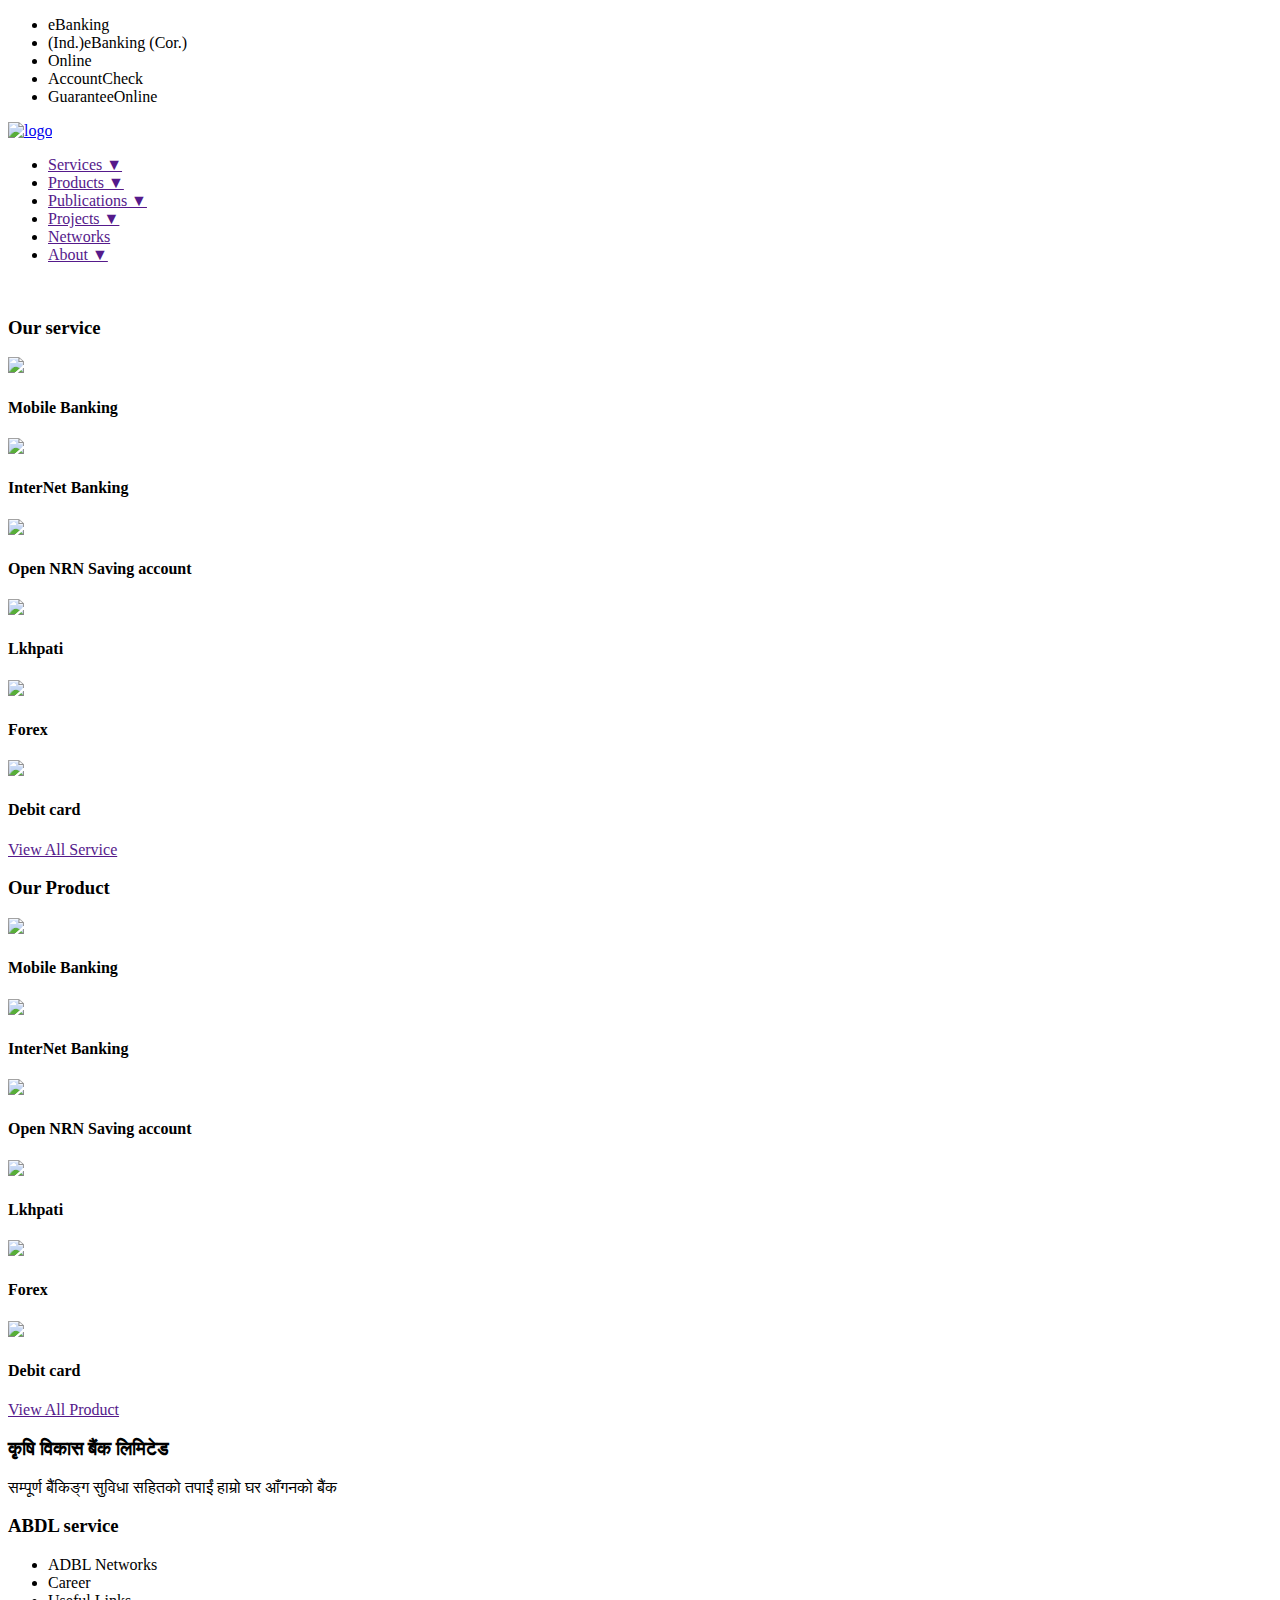
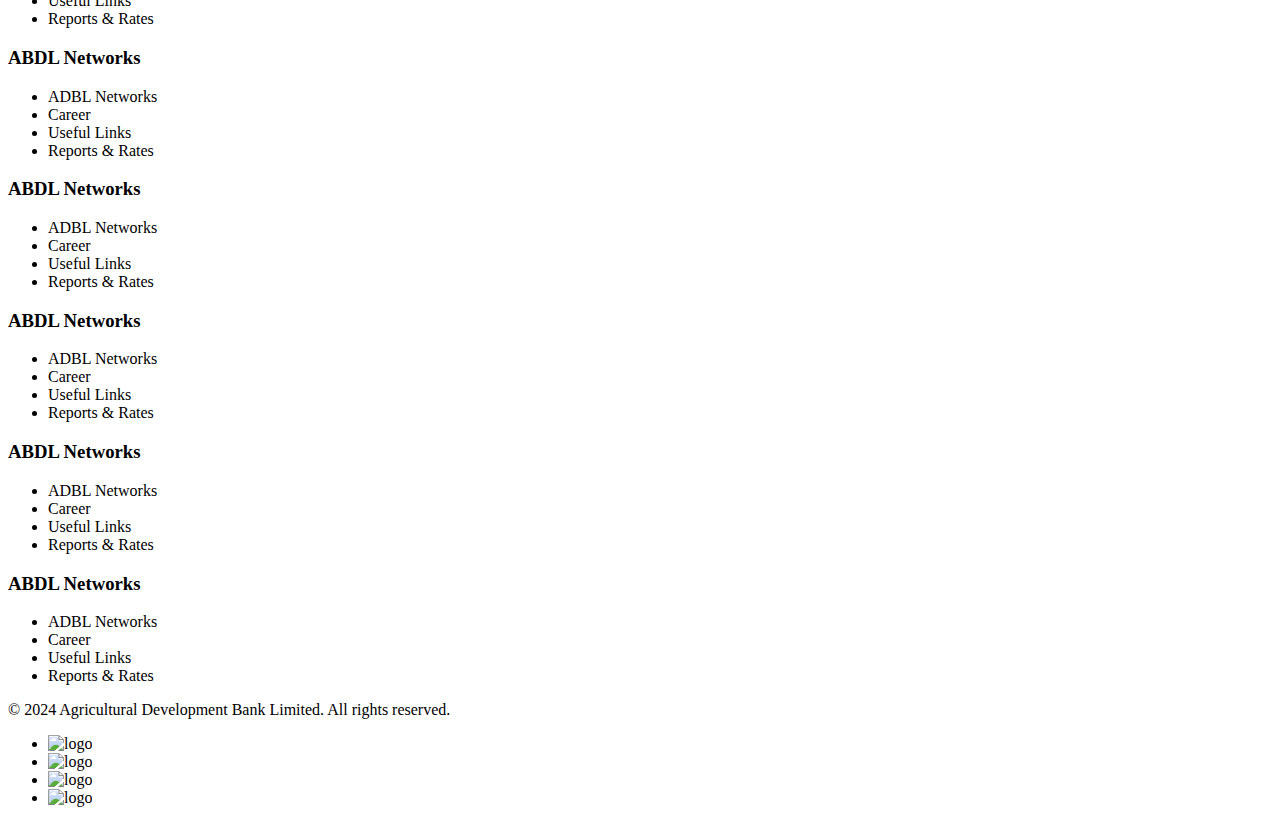
==== index.html @ 9bef0fe1 "Add files via upload" ====
<!DOCTYPE html>
<lan="en">
<head>
    <meta charset="UTF-8">
    <meta name="viewport" content="width=device-width, initial-scale=1.0">
    
    <title>ADBL</title>
    <link rel="stylesheet" href="/CSS/style.css">
</head>
<!---Header step-->
<header>
    <div class="con">
    <div class="top">
            <ul class="right topnav">
            <li><a hrf="">eBanking </a></li>
                    <li><a hr=""> (Ind.)eBanking (Cor.)</a></li>
                    <li><a hrf="">Online </a></li>
                    <li><a hrf="">AccountCheck</a></li>
                    <li><a hrf=""> GuaranteeOnline</a></li>
                    </li>
            </ul>
            <div class="clear"></div>

    </div>
    <div class="left">
        <a href="index.html">
            <img src="/image/newlogo.original.png" weight="300"  alt="logo">

        </a>
    </div>
    <nav class="right"> <ul>
        <li><a href="">Services ▼</a></li>
            <li><a href="">  Products ▼</a></li>
                <li><a href=""> Publications ▼</a></li>
                    <li><a href="">Projects ▼</a></li>
                        <li><a href=""> Networks</a></li>
                            <li><a href="">About ▼</a></li>
    </ul></nav>

    <div class="clear"></div>
    </div>
</header>
    <!---Header part-->
    <section class="banner">
        <img class="w-100" src="https://www.adbl.gov.np/media/images/adbl-banner.original.jpg" alt="">
    </section>
    <!--Our service-->
    <section class="service">
<div class="con">
    <h3 class="title">Our service</h3>
    <div class="s-box left">
        <img src="/image/mobile-banking_93uO6GA.2e16d0ba.fill-64x64.png" alter="">
        <h4 >Mobile Banking</h4>
    </div>
    <div class="s-box left">
        <img src="/image/.2e16d0ba.fill-64x64.png" alter="">
        <h4 >InterNet Banking</h4>
    </div>
    <div class="s-box left">
        <img src="/image/mobile-banking_93uO6GA.2e16d0ba.fill-64x64.png" alter="">
        <h4 >Open NRN Saving account</h4>
    </div>
    <div class="s-box left">
        <img src="/image/mobile-banking_93uO6GA.2e16d0ba.fill-64x64.png" alter="">
        <h4 >Lkhpati</h4>
    </div>
    <div class="s-box left">
        <img src="/image/mobile-banking_93uO6GA.2e16d0ba.fill-64x64.png" alter="">
        <h4 >Forex</h4>
    </div>
    <div class="s-box left">
        <img src="/image/mobile-banking_93uO6GA.2e16d0ba.fill-64x64.png" alter="">
        <h4 >Debit card</h4>
    </div>
<div class="clear"></div>
<div class="right">
    <a href="" class="btn">View All Service</a>
</div>
</div>
    </section>
    <!--Our service end-->
<!---Boadeer End-->
<!---Our Product-->
<section class="Product">
    <div class="con">
        <h3 class="title">Our Product</h3>
        <div class="p-box left">
            <img src="/image/agriculture_loan_gPisrSH.2e16d0ba.fill-64x64.png" alter="">
            <h4 >Mobile Banking</h4>
        </div>
        <div class="p-box left">
            <img src="/image/agriculture_loan_gPisrSH.2e16d0ba.fill-64x64.png" alter="">
            <h4 >InterNet Banking</h4>
        </div>
        <div class="p-box left">
            <img src="/image/agriculture_loan_gPisrSH.2e16d0ba.fill-64x64.png" alter="">
            <h4 >Open NRN Saving account</h4>
        </div>
        <div class="p-box left">
            <img src="/image/agriculture_loan_gPisrSH.2e16d0ba.fill-64x64.png" alter="">
            <h4 >Lkhpati</h4>
        </div>
        <div class="p-box left">
            <img src="/image/agriculture_loan_gPisrSH.2e16d0ba.fill-64x64.png" alter="">
            <h4 >Forex</h4>
        </div>
        <div class="p-box left">
            <img src="/image/agriculture_loan_gPisrSH.2e16d0ba.fill-64x64.png" alter="">
            <h4 >Debit card</h4>
        </div>
        <div class="clear"></div>
    </section>
<div class="right">
    <a href="" class="ptn">View All Product</a>
</div>
        </div>

<!--Our Portuct End-->
<!--Fotter start-->
<footer>
    
    <div class="con">

        <div class="footertop">
            <div class="fbox left">
                <h3>कृषि विकास बैंक लिमिटेड</h3>
                <p>  सम्पूर्ण बैंकिङ्ग सुविधा सहितको तपाईं हाम्रो घर आँगनको बैंक</p>
            </div>
            <div class="fbox1 right">
            <h3>ABDL service</h3>
            <ul>
                <li>ADBL Networks</li>
                <li>Career</li> 
                    <li> Useful Links</li>
                        <li>Reports & Rates</li>
                            
                </ul>
        </div>
        </div>
        </div>
</footer>
<footer>
        <div class="footerbottom">
            <div class="con">
          <div class="fbox1 left">
            <h3>ABDL Networks</h3>
            <ul>
                <li>ADBL Networks</li>
                <li>Career</li> 
                    <li> Useful Links</li>
                        <li>Reports & Rates</li>
                            
                </ul>
        </div>
        </div>
        <div class="fbox1 left">
            <h3>ABDL Networks</h3>
            <ul>
                <li>ADBL Networks</li>
                <li>Career</li> 
                    <li> Useful Links</li>
                        <li>Reports & Rates</li>
                            </ul>
        
        
        </div>
        <div class="fbox1 left">
            <h3>ABDL Networks</h3>
            <ul>
                <li>ADBL Networks</li>
                <li>Career</li> 
                    <li> Useful Links</li>
                        <li>Reports & Rates</li>
                            </ul>
        </div>
        <div class="fbox1 left">
            <h3>ABDL Networks</h3>
            <ul>
                <li>ADBL Networks</li>
                <li>Career</li> 
                    <li> Useful Links</li>
                        <li>Reports & Rates</li>
                            </ul>
        
        
        </div>
        <div class="fbox1 left">
            <h3>ABDL Networks</h3>
            <ul>
                <li>ADBL Networks</li>
                <li>Career</li> 
                    <li> Useful Links</li>
                        <li>Reports & Rates</li>
                            </ul>
        </div>
        <div class="clear"></div>
    </div>
    
</footer>


<!--Fotter end-->

<section>
    <div class="copyright">
        © 2024 Agricultural Development Bank Limited. All rights reserved.
    </div>
</section>
<selection>
    <div class="social">
       <ul>
        <li><img src="https://www.adbl.gov.np/static/images/facebook.493d33fac733.png"alt="logo"></li>
        <li><img src="https://www.adbl.gov.np/static/images/youtube.482dc063b223.png" alt="logo"></li>
        <li><img src="https://www.adbl.gov.np/static/images/twitter.5a4b31ee1a4a.png" alt="logo"></li>
        <li><img src="https://www.adbl.gov.np/static/images/instagram.6c3941025801.png" alt="logo"></li>
       </ul>
    </div>
</selection>

</body>
</html>
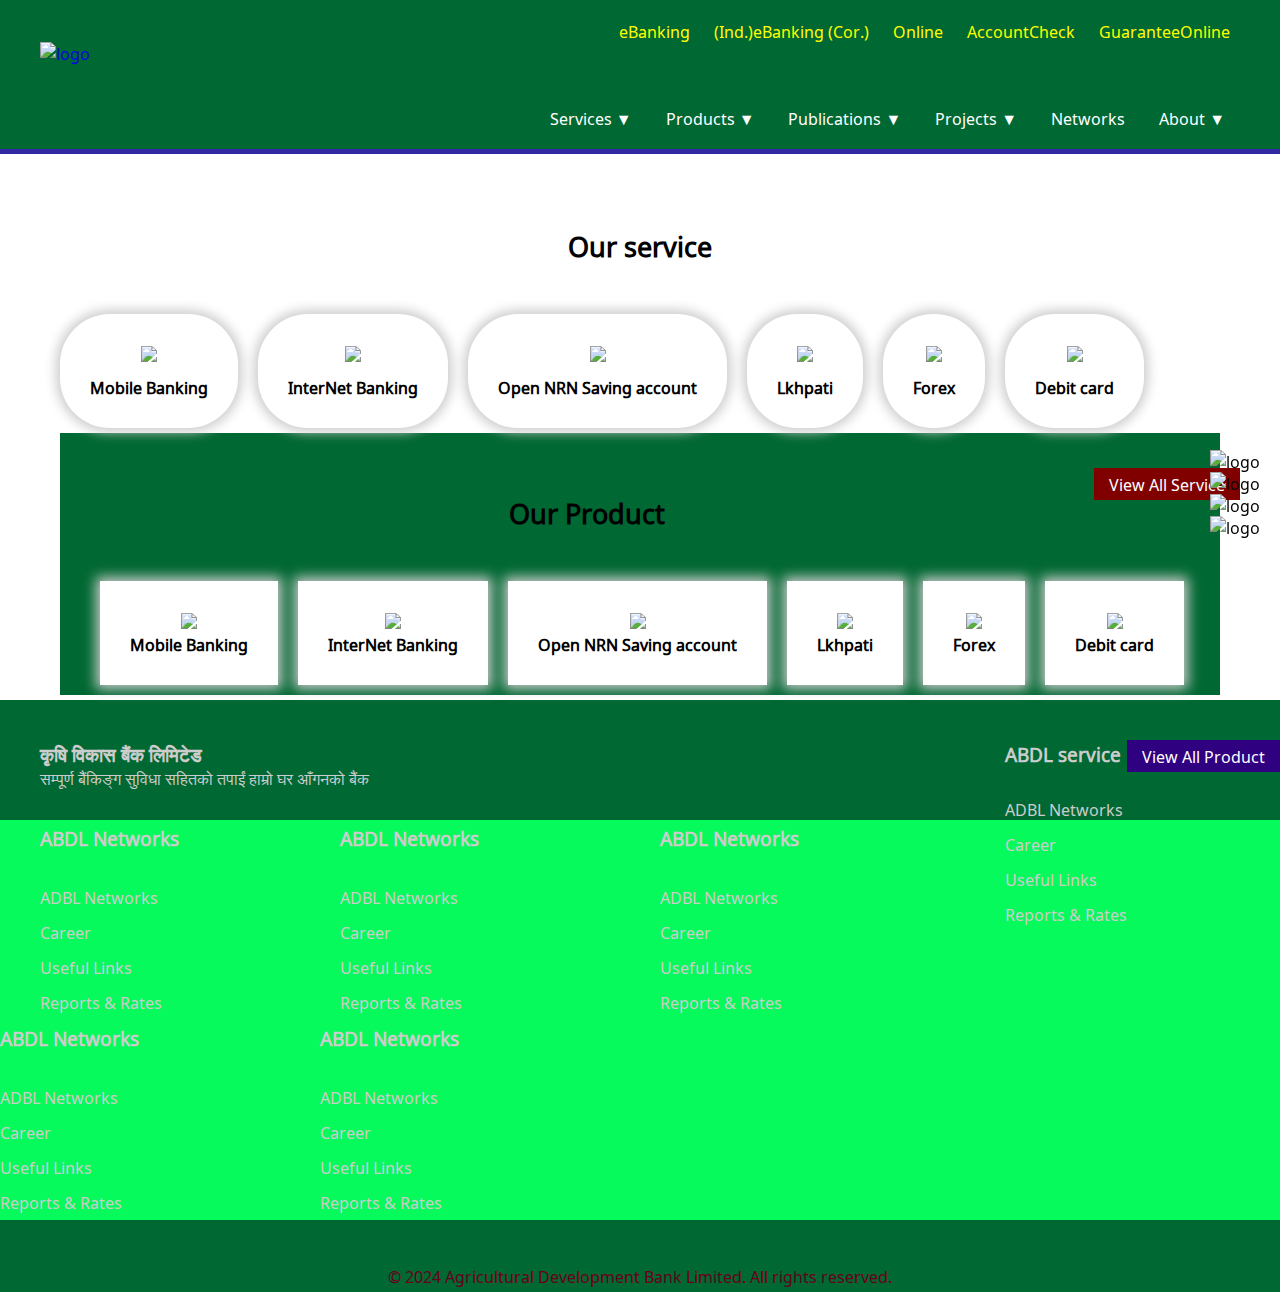
==== commit 07716ae1: "Update index.html" ====
--- a/index.html
+++ b/index.html
@@ -5,7 +5,7 @@
     <meta name="viewport" content="width=device-width, initial-scale=1.0">
     
     <title>ADBL</title>
-    <link rel="stylesheet" href="/CSS/style.css">
+    <link rel="stylesheet" href="style.css">
 </head>
 <!---Header step-->
 <header>
--- a/style.css
+++ b/style.css
@@ -0,0 +1,160 @@
+
+  @import url('https://fonts.googleapis.com/css2?family=Noto+Sans+Anatolian+Hieroglyphs&display=swap');
+*{
+    margin: 0;
+    padding: 0;
+    box-sizing: border-box;
+}
+body{
+    font-family: 'Noto Sans Anatolian Hieroglyphs', sans-serif;
+}
+a{
+    text-decoration: none;
+}
+ul{
+    list-style: none;
+}
+.left{
+    float: left;
+}
+.right{
+    float: right;
+}
+.clear{
+    clear: both;
+} 
+header{
+    background: #006832;
+    padding: 20px 0;
+    border-bottom:5px solid rgb(50, 42, 165);
+}
+.con{
+    width: 1200px;
+    margin: auto;
+}
+.topnav li
+{
+display: inline;
+
+}
+.topnav li a
+{
+color: yellow;
+padding: 10px;
+
+}
+.topnav  li a:hover{
+    background: #68001a;
+}
+nav ul{
+    padding-top: 65px;
+}
+nav li{
+    display: inline-block;
+}
+nav li a{
+    color: #fff;
+    padding: 15px 15px;
+}
+nav ul li a:hover{
+    background: #68001a;
+}
+.banner{
+    boader-top: 5px solid yellow;
+}
+.w-100
+{
+    width: 100%;
+}
+.title{
+    text-align: center;
+    padding: 50px 0;
+    font-size: 27px;
+}
+.s-box{
+    background:#fff;
+    box-shadow: 0px 0px 12px 4px #ccc;
+    padding: 30px;
+    border-radius: 50px;
+    margin-left: 20px;
+    text-align: center;
+}
+.s-box h4{
+    padding-top: 10px;
+}
+.btn{
+    background: rgb(128, 0, 0);
+    color: #fff;
+    text-align: left;
+    padding:  5px 15px;
+    margin: 40px 0;
+    display: inline-block;
+
+}
+.p-box {
+    background:#fff;
+    box-shadow: 0px 0px 12px 4px #ccc;
+    padding: 30px;
+    margin-left: 20px;
+    text-align: center;
+}
+.p-box h6 {
+    padding-top: 20px ;
+}
+.ptn{
+    background: rgb(47, 0, 128);
+    color: #fff;
+    text-align: left;
+    padding:  5px 15px;
+    margin: 40px 0;
+    display: inline-block;
+
+}
+.Product{
+    background: #006832;
+    padding:  10px 20px;
+    margin: 5px 60px;
+    
+}
+footer{
+    background: #006832;
+    color: #ccc;
+    padding: 40px 0;
+}
+.fbox{
+    width: 60%;
+
+}
+footer li, .footerbottom{
+    line-height: 35px;
+    color: #ccc;
+    
+}
+footer ul{
+    padding-top: 25px;
+}
+.footerbottom{
+    background:#07fa5c;
+}
+.footerbottom .fbox1 {
+    width: 25%;
+}
+.copyright{
+    color: #68001a;
+    background: #006832;
+    text-align: center;
+    padding: 5px;
+}
+.social{
+    width: 70px;
+    height: 140px;
+   position:fixed;
+    top: 50%;
+    right: 0;
+}
+.social img{
+    width: 30px;
+}
+.innerpage{
+    padding: 50px 0;
+}